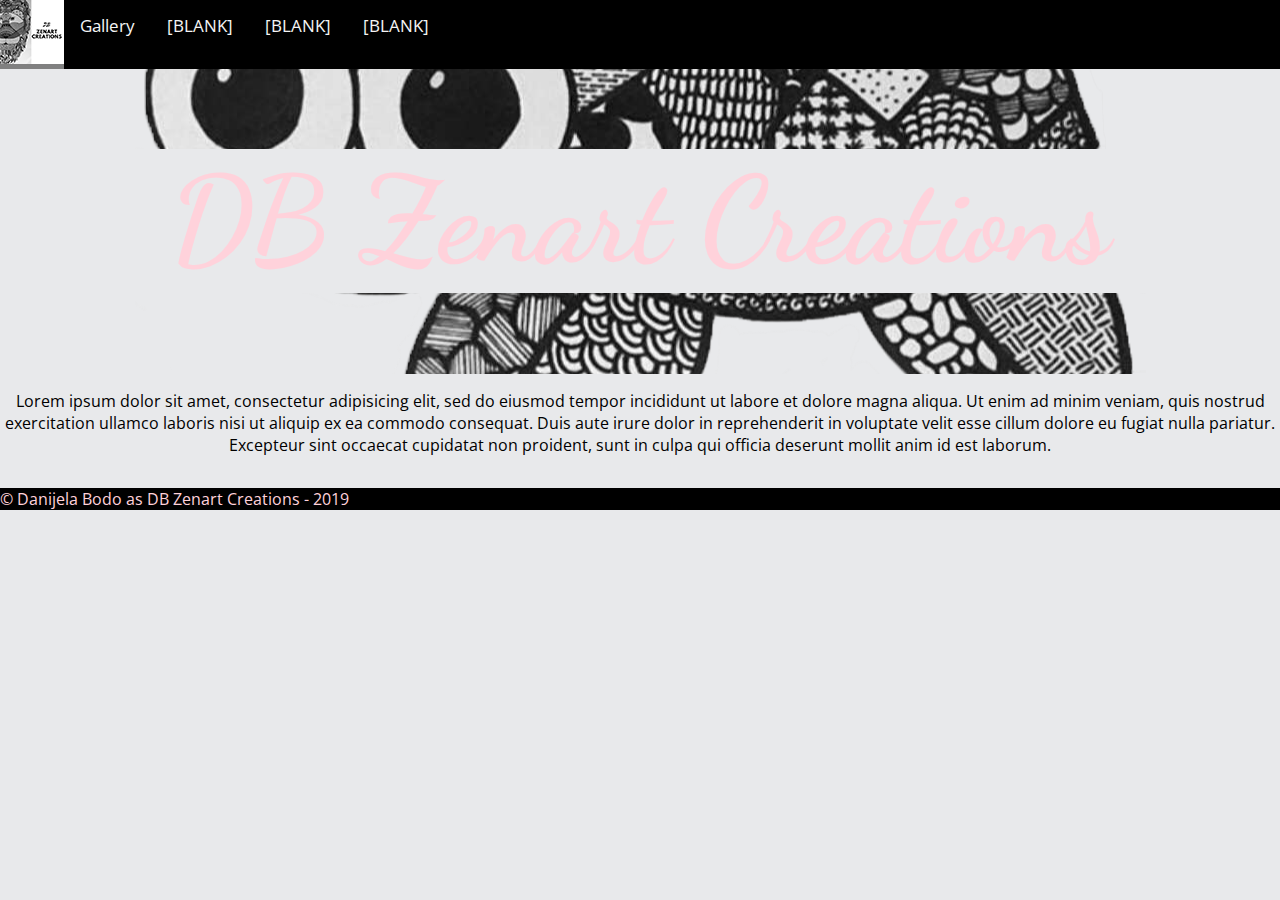
==== index.html @ a91b39b6 "moved div to the botoom of the page" ====
<!DOCTYPE html>

<html>

<head>
  <meta charset="utf-8"/>
  <meta name="keywords" content="art, zenart, zen, drawing"/>
  <meta name="author" content="Danijela Bodo"/>
  <meta name="description" content="A place where I'll be posting my artworks and taking requests."/>

  <title>DB Zenart Creations | Home</title>

  <!-- Stylesheet: -->
  <link rel="stylesheet" type="text/css" href="../css/stylesheet.css">

  <!-- Fonts: -->
  <!-- Dancing Script: --><link href="https://fonts.googleapis.com/css?family=Dancing+Script" rel="stylesheet">
  <!-- Indie Flower: --><link href="https://fonts.googleapis.com/css?family=Indie+Flower" rel="stylesheet">
  <!-- Open Sans: --><link href="https://fonts.googleapis.com/css?family=Open+Sans" rel="stylesheet">

  <!-- Page Icon: -->

  <!-- Site icon: -->
  <link rel="shortcut icon" href="../img/favicon.ico" type="image/x-icon" />

  <!-- Icon Sheet: -->
  <link rel="stylesheet" href="https://use.fontawesome.com/releases/v5.7.2/css/all.css" integrity="sha384-fnmOCqbTlWIlj8LyTjo7mOUStjsKC4pOpQbqyi7RrhN7udi9RwhKkMHpvLbHG9Sr" crossorigin="anonymous">

</head>


<body>
  <header>
    <!-- Navigation -->
      <nav>
        <a class="homeImg" href="index.html"><img src="../img/logo.png" alt="Home"></a>
        <div class="rightFloat">
          <a href="../pages/gallery.html">Gallery</a>
          <a href="">[BLANK]</a>
          <a href="">[BLANK]</a>
          <a href="">[BLANK]</a>
        </div>
      </nav>
    </header>

    <section class="centertext">
      <div class="headingContainer">
        <h1 style="background-color: #E8E9EB" class="mainHeading"> DB Zenart Creations </h1>
      </div>

      <div class="container">
        <p class="text"> Lorem ipsum dolor sit amet, consectetur adipisicing elit, sed do eiusmod tempor incididunt ut labore et dolore magna aliqua. Ut enim ad minim veniam, quis nostrud exercitation ullamco laboris nisi ut aliquip ex ea commodo consequat. Duis aute irure dolor in reprehenderit in voluptate velit esse cillum dolore eu fugiat nulla pariatur. Excepteur sint occaecat cupidatat non proident, sunt in culpa qui officia deserunt mollit anim id est laborum.</p>
      </div>
  </section>


  <footer>
    <!-- Copyright: -->
    <p class="copyright">© Danijela Bodo as DB Zenart Creations - 2019 </p>

  </footer>

  <div class="fullscreenDiv"></div>


</body>






</html>
---- css/stylesheet.css ----
@charset "UTF-8";
/* Main CSS Document */

body {
  padding: 0px;
  margin: 0px;

  background-repeat: no-repeat;
  background-attachment: fixed;
  background-size: cover;

  background-color: #E8E9EB
}

footer {
  background-color: black;
}

.text {
  font-family: 'Open Sans', sans-serif;
}


/* NAVIGATION: */
/* Add a black background color to the top navigation */
nav {
  background-color: black;
  overflow: hidden;
}

/* Style the links inside the navigation bar */
nav a {
  font-family: 'Open Sans', sans-serif;
  float: left;
  display: block;
  color: #F5F5F5;
  text-align: center;
  padding: 14px 16px;
  text-decoration: none;
  font-size: 17px;
}

/* Change the color of links on hover */
nav a:hover {
  background-color: grey;
  color: #E7DFDD;
}

.emphasis {
  background-color: #d9d9d9;
}


.centertext {
  text-align: center;
}

.container {
  /*prevents overflow*/
  margin: 0;
  overflow: hidden;
}

.mainHeading {
  font-family: 'Dancing Script', cursive;
  font-size: 120px;
  color: #ffd2db;
}

.homeImg {
  background-color: none;
  padding: 0px 0px 0px 0px;
  border: 0px 0px 0px 0px;
}

.headingContainer {
  margin: 0;
  overflow: hidden;

  background-image: url("../img/banner.png");
  background-repeat: no-repeat;
  background-position: center;
}

.copyright {
  font-family: 'Open Sans', sans-serif;
  color: #ffd2db;
  font-size: 16px;
}
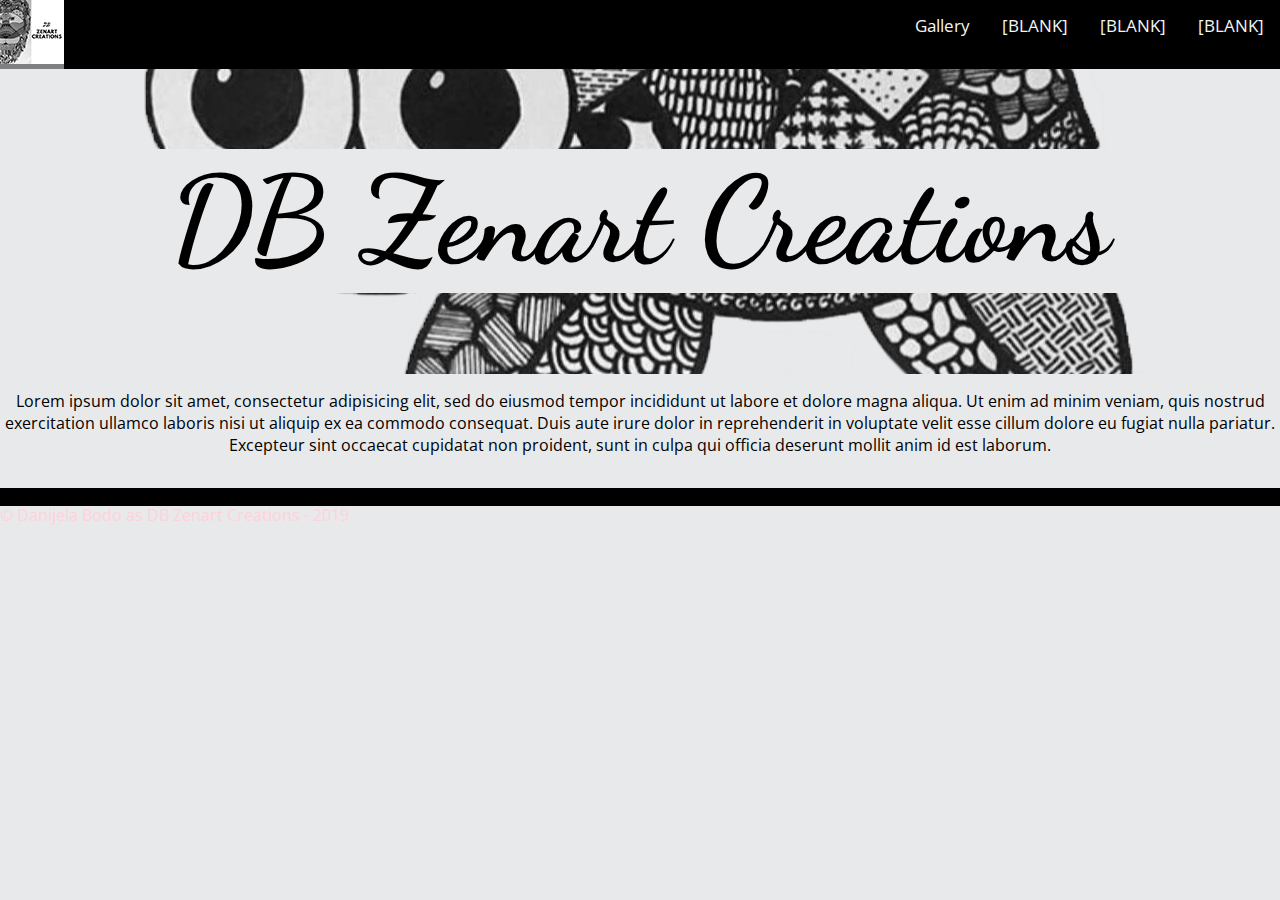
==== commit 8e3a8a60: "added creator copyright" ====
--- a/index.html
+++ b/index.html
@@ -56,11 +56,9 @@
 
   <footer>
     <!-- Copyright: -->
-    <p class="copyright">© Danijela Bodo as DB Zenart Creations - 2019 </p>
+    <p class="copyright">© Danijela Bodo as DB Zenart Creations - 2019 </p> <p class="creator">Designed and created by Michael Jordan as Mrmikeman38 - 2019</p>
 
   </footer>
-
-  <div class="fullscreenDiv"></div>
 
 
 </body>
--- a/css/stylesheet.css
+++ b/css/stylesheet.css
@@ -10,6 +10,7 @@
   background-size: cover;
 
   background-color: #E8E9EB
+
 }
 
 footer {
@@ -64,7 +65,7 @@
 .mainHeading {
   font-family: 'Dancing Script', cursive;
   font-size: 120px;
-  color: #ffd2db;
+  color: black;
 }
 
 .homeImg {
@@ -86,4 +87,9 @@
   font-family: 'Open Sans', sans-serif;
   color: #ffd2db;
   font-size: 16px;
+  float: left;
 }
+
+.rightFloat {
+  float: right;
+}
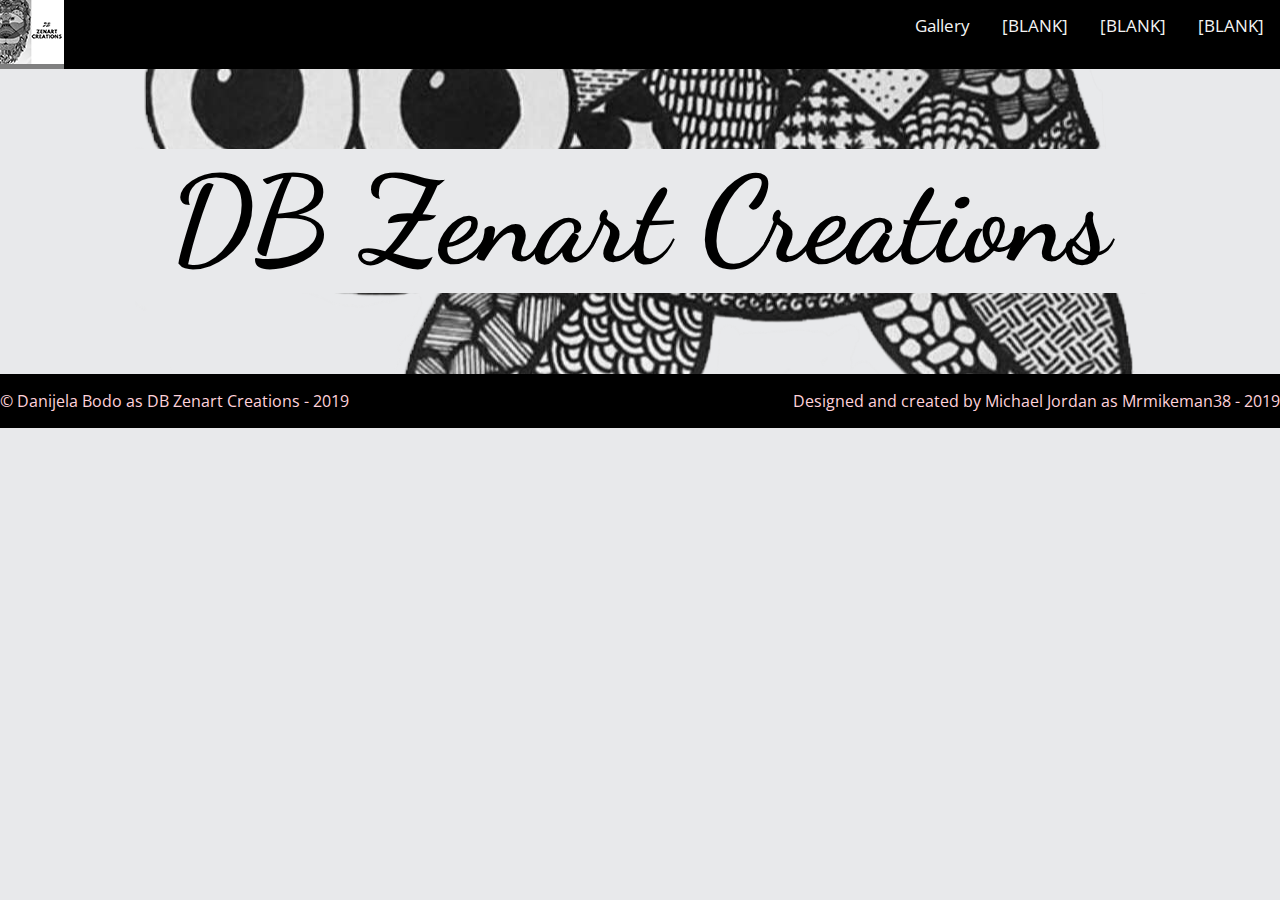
==== commit 0637492b: "added a div to the copyright element" ====
--- a/index.html
+++ b/index.html
@@ -47,16 +47,19 @@
       <div class="headingContainer">
         <h1 style="background-color: #E8E9EB" class="mainHeading"> DB Zenart Creations </h1>
       </div>
-
-      <div class="container">
-        <p class="text"> Lorem ipsum dolor sit amet, consectetur adipisicing elit, sed do eiusmod tempor incididunt ut labore et dolore magna aliqua. Ut enim ad minim veniam, quis nostrud exercitation ullamco laboris nisi ut aliquip ex ea commodo consequat. Duis aute irure dolor in reprehenderit in voluptate velit esse cillum dolore eu fugiat nulla pariatur. Excepteur sint occaecat cupidatat non proident, sunt in culpa qui officia deserunt mollit anim id est laborum.</p>
-      </div>
   </section>
-
 
   <footer>
     <!-- Copyright: -->
-    <p class="copyright">© Danijela Bodo as DB Zenart Creations - 2019 </p> <p class="creator">Designed and created by Michael Jordan as Mrmikeman38 - 2019</p>
+    <div class="copyrightDiv">
+      <p class="copyright">© Danijela Bodo as DB Zenart Creations - 2019 </p> <p class="creator">Designed and created by Michael Jordan as Mrmikeman38 - 2019</p>
+    </div>
+
+    <!-- Social Media Links: -->
+    <div class="socials">
+      <a href="https://instagram.com/dbzenart_creations?igshid=tpsiu55at5ix">
+        <i class="fab fa-instagram"></i>
+      </a>
 
   </footer>
 
--- a/css/stylesheet.css
+++ b/css/stylesheet.css
@@ -15,6 +15,7 @@
 
 footer {
   background-color: black;
+  overflow: auto;
 }
 
 .text {
@@ -93,3 +94,10 @@
 .rightFloat {
   float: right;
 }
+
+.creator {
+  font-family: 'Open Sans', sans-serif;
+  color: #ffd2db;
+  font-size: 16px;
+  float: right;
+}
